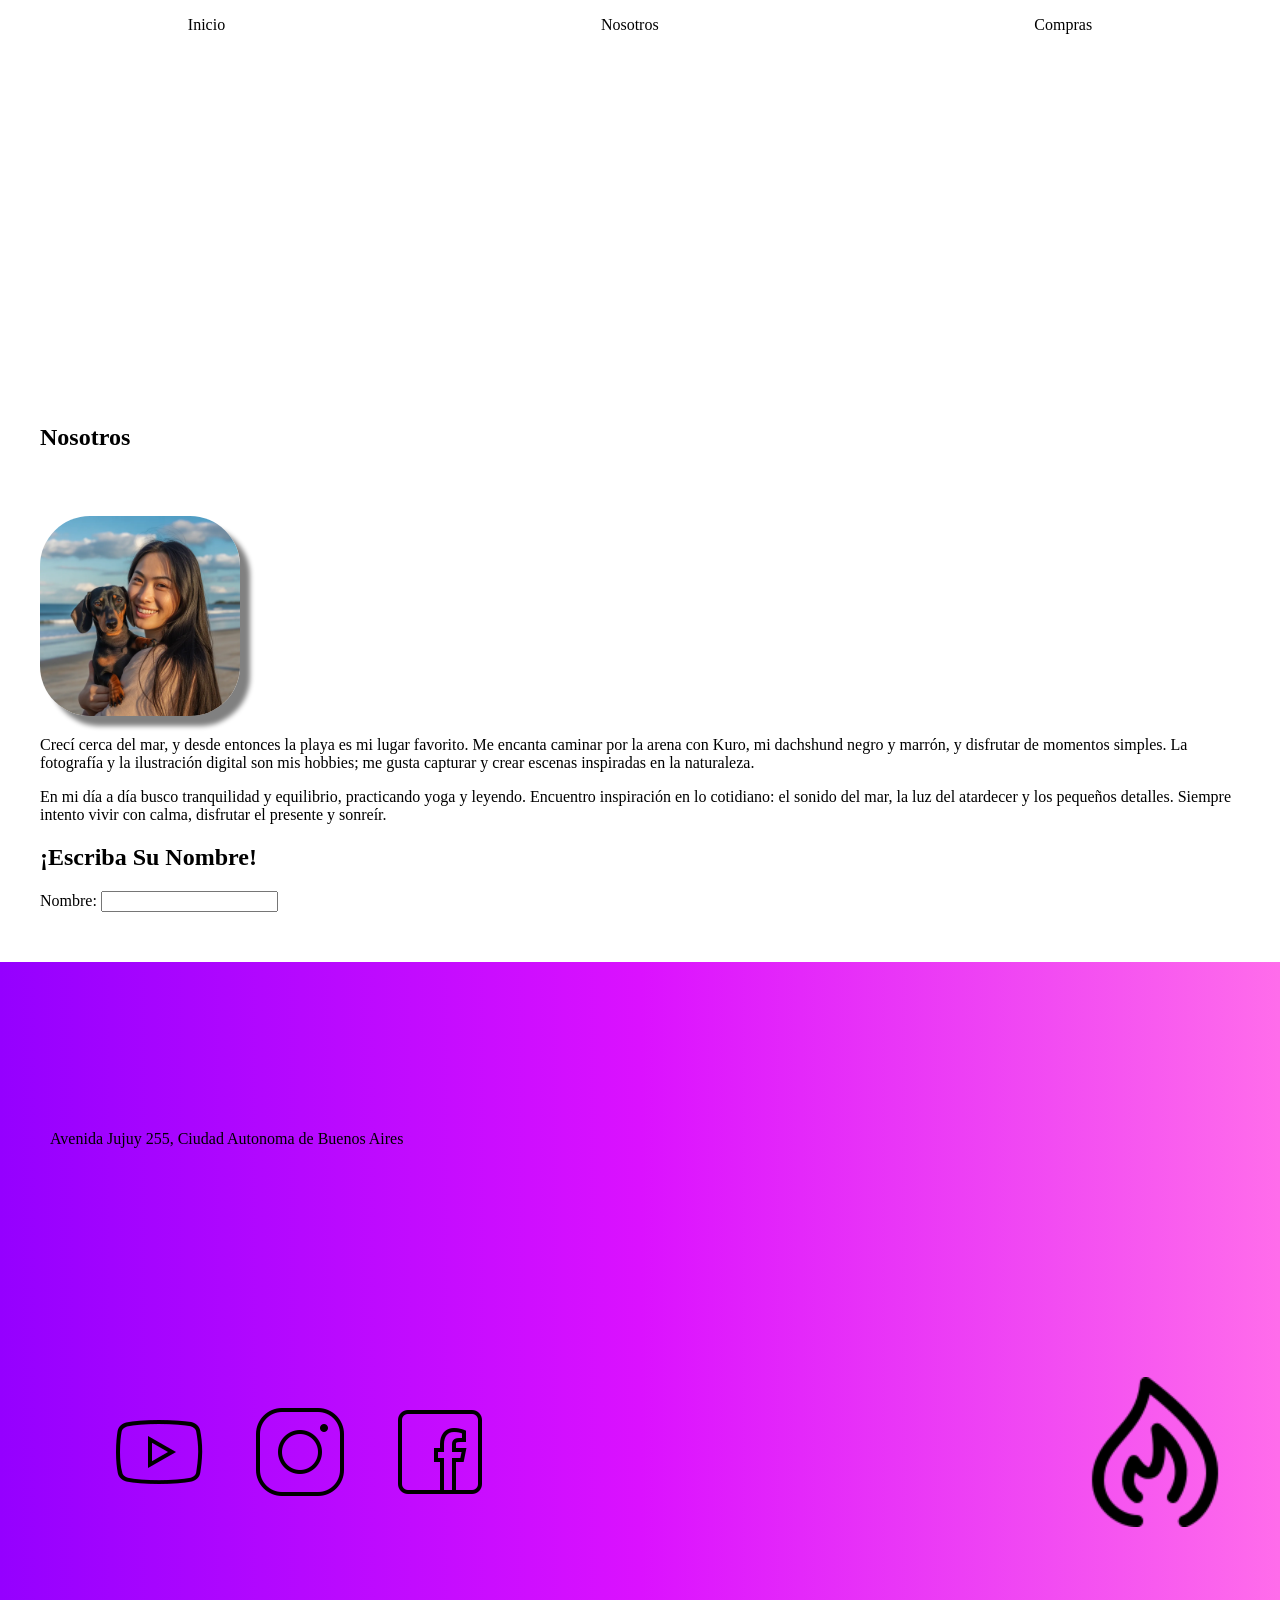
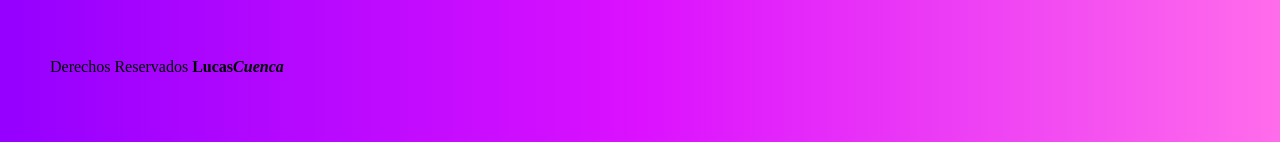
==== nosotros.html @ d4ad1300 "Mi primer commit: agrego proyecto inicial" ====
<!DOCTYPE html>
<html lang="es">
<head>
    <meta charset="UTF-8">
    <meta name="viewport" content="width=device-width, initial-scale=1.0">
    <title>Mi página</title>
    <!-- <style>
        @import url('https://fonts.googleapis.com/css2?family=Noto+Serif:ital,wght@0,100..900;1,100..900&family=Roboto:ital,wght@0,100..900;1,100..900&display=swap');

    h3{    
        font-family:"Roboto";
    }
    </style> -->
    <!--CSS EXTERNO-->
    <link rel="stylesheet" href="assets/css/style.css">


</head>
<body>
    <!--BARRA DE NAVEGACION-->
    <nav>
        <ul>
            <li>
                <a href="index.html">Inicio</a>
            </li>
            <li>
                <a href="nosotros.html">Nosotros</a>
            </li>
            <li>
                <a href="compras.html">Compras</a>
            </li>
        </ul>
    </nav>

    

    <!--ENCABEZADO-->
    <header>
        <video autoplay muted id="video_banner">
            <source src="assets/src/video_banner.mp4">
        </video>
    </header>

    <!--Parte principal-->
    <main id="main_nosotros">
        <!-- Primera Division -->
        <div>
            <section>
                <h2>Nosotros</h2>
        </section>

        <section>
            <aside>
                <img src="assets/src/-2PC5XjSQfq8wOUid2WywQ@2k.webp" alt="Una chica asiatica sosteniendo un perro">
            </aside>
            <div>
                <p>
                    Crecí cerca del mar, y desde entonces la playa es mi lugar favorito. Me encanta caminar por la arena con Kuro, mi dachshund negro y marrón, y disfrutar de momentos simples. La fotografía y la ilustración digital son mis hobbies; me gusta capturar y crear escenas inspiradas en la naturaleza.
                </p>
                <p>
                    En mi día a día busco tranquilidad y equilibrio, practicando yoga y leyendo. Encuentro inspiración en lo cotidiano: el sonido del mar, la luz del atardecer y los pequeños detalles. Siempre intento vivir con calma, disfrutar el presente y sonreír.
                </p>
            </div>
        </section>
        </div>
        <div>
            <section>
                <h2>¡Escriba Su Nombre!</h2>
            </section>
            <section>
                <form>
                    <label for="fnombre">Nombre:</label>
                    <input type="text" id="fnombre">
                </form>
            </section>
        </div>
    </main>
    <footer>
        <div class="div_footer">
            <section>
                <p>Avenida Jujuy 255, Ciudad Autonoma de Buenos Aires</p>
            </section>
            <section>
                <iframe src="https://www.google.com/maps/embed?pb=!1m18!1m12!1m3!1d3283.6552102026053!2d-58.40569140000003!3d-34.612879199999995!2m3!1f0!2f0!3f0!3m2!1i1024!2i768!4f13.1!3m3!1m2!1s0x95bccaefded002f1%3A0x85215c890280428e!2sAv.%20Jujuy%20255%2C%20C1083AAC%20Cdad.%20Aut%C3%B3noma%20de%20Buenos%20Aires!5e0!3m2!1ses!2sar!4v1774977040149!5m2!1ses!2sar" width="400" height="250" style="border:0;" allowfullscreen="" loading="lazy" referrerpolicy="no-referrer-when-downgrade"></iframe>
            </section>
        </div>
        <!-- redes y logo -->
        <div class="div_footer">
            <section>
                <ul id="section_redes">
                    <li>
                        <a href="https://www.youtube.com/" target="_blank">
                            <img class="youtube" src="assets/src/icons8-youtube-100.png" alt="">
                        </a>
                    </li>
                    <li>
                        <a href="www.instagram.com" target="_blank">
                            <img src="assets/src/icons8-instagram-100.png" alt="">
                        </a>
                    </li>
                    <li>
                        <a href="www.facebook.com" target="_blank">
                            <img src="assets/src/icons8-facebook-100.png" alt="">
                        </a>
                    </li>
                </ul>
            </section>
            <section>
                <img src="assets/src/icons8-fire-100.png" alt="" id="section_logo">
            </section>
        </div>
        <div class="div_footer">
            <section>
                <p id="derechos_reservados">Derechos Reservados <strong>Lucas<em>Cuenca</em></strong></p>
            </section>
        </div>




        <!-- <p style="color:rgb(0, 157, 255)">Derechos Reservados Lucas</p>!-->
    </footer>
</body>
</html>
---- assets/css/style.css ----
/*esto es un comentarion en CSS*/

/*modifico a todos los "li" de todos los "ul"*/
ul li{
    list-style-type: none;
}

li a{
    color: black;
    text-decoration: none;
}

li a:hover{
    text-decoration: underline;
    color:skyblue
}

nav ul{
    display: flex;
    justify-content: space-around;
    padding: 0; /*propiedad de la CAJA*/
}

main{
    display: flex;
    justify-content: space-around;
}

/*SELECTOR DE ID*/
#video_banner{
    width: 100%;
    height: 300px;
    object-fit: cover;
    object-position: center;
}

/* SELECTOR DE CLASE: utiliza un punto . antes del selector */
.titulo_seccion{
    color: rgb(0, 174, 255);
    text-align: center;
    font-family: "Comic Sans MS";
    font-size: 20pt;
    font-weight: 900;
}

.div_footer{
    display: flex;
    justify-content: space-between;
    padding: 50px;
    align-items: center;
}

main div section img{
    width: 200px;
    height: auto;
    border-radius: 50px; /*redondea esquina*/
    box-shadow: 10px 10px 5px gray; /*x, y, espesor*/
    margin-top: 45px;
}

main div section img:hover{
    cursor: pointer;
}

#section_redes{
    display: flex;
    justify-content: space-around;
    width: 50%;
}

#section_redes li{
    padding: 20px;
}

#section_logo{
    width: 150px;
}

/* ESTILOS MARTES 14/4 */

.youtube{
    width: 100px;
}

#derechos_reservados{
    text-align: center;
}

footer{
    /* background-color: blueviolet; */
    background: linear-gradient(90deg,rgb(149, 0, 255) 0%, rgb(219, 17, 255) 50%, rgb(255, 108, 235) 100%);
}

body{
    margin: 0;
}

#main_nosotros{
    display: inline-block;
    padding: 50px 40px;
}
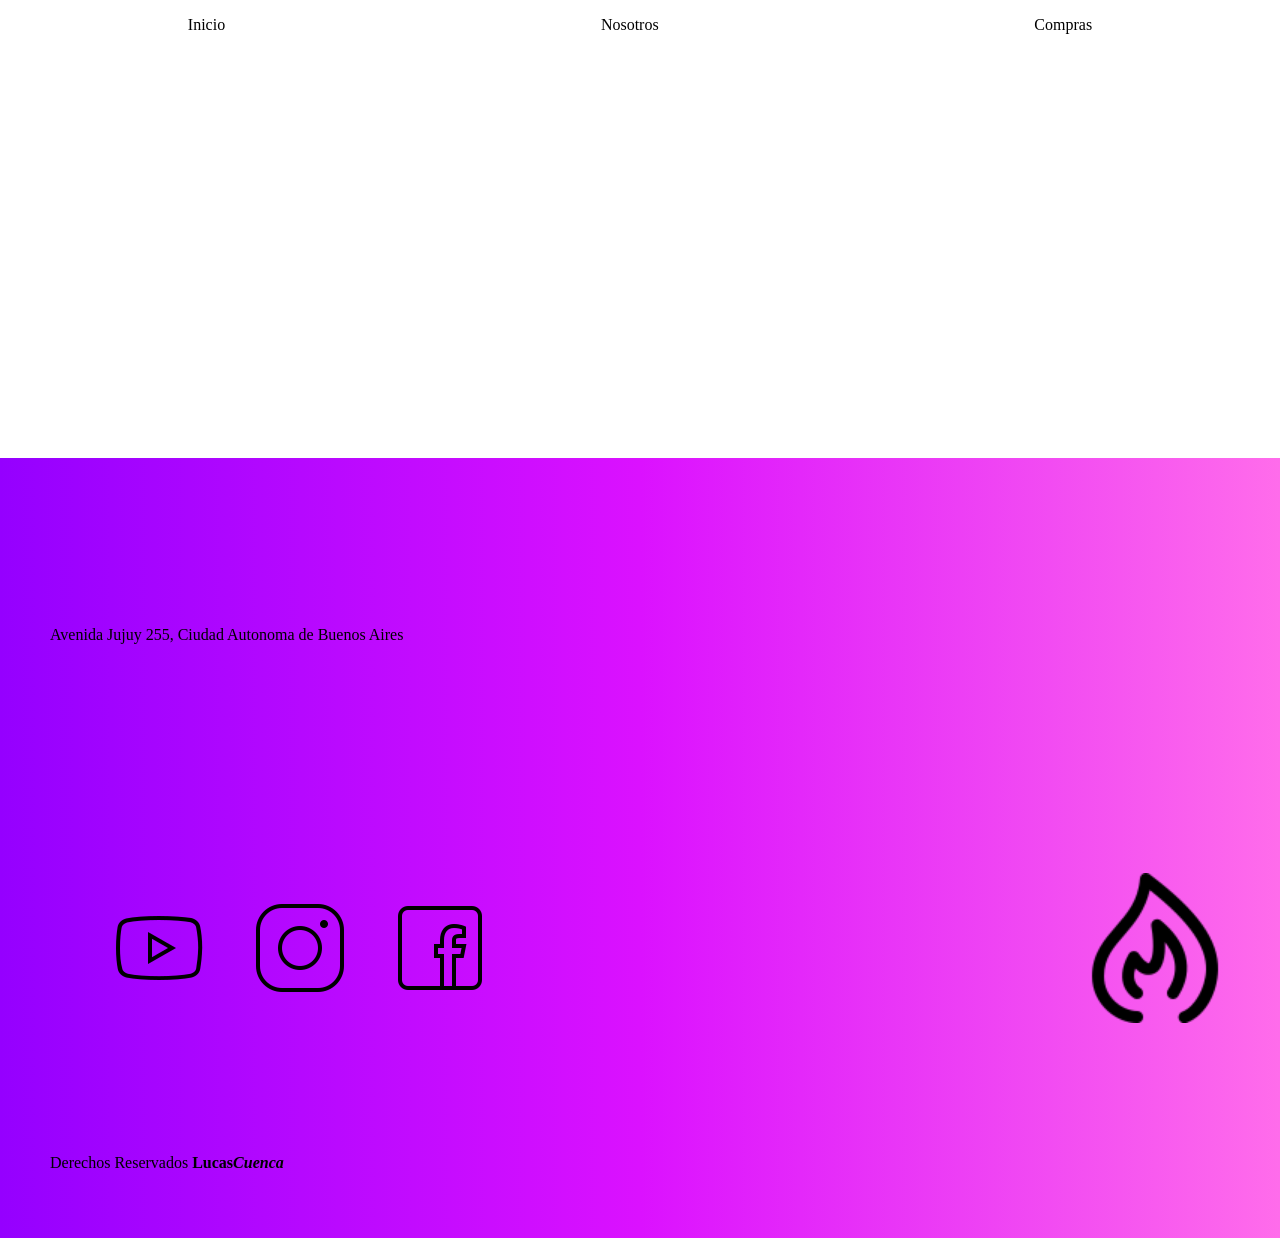
==== commit 23a5ad76: "archivo nosotros.html" ====
--- a/nosotros.html
+++ b/nosotros.html
@@ -43,37 +43,7 @@
 
     <!--Parte principal-->
     <main id="main_nosotros">
-        <!-- Primera Division -->
-        <div>
-            <section>
-                <h2>Nosotros</h2>
-        </section>
-
-        <section>
-            <aside>
-                <img src="assets/src/-2PC5XjSQfq8wOUid2WywQ@2k.webp" alt="Una chica asiatica sosteniendo un perro">
-            </aside>
-            <div>
-                <p>
-                    Crecí cerca del mar, y desde entonces la playa es mi lugar favorito. Me encanta caminar por la arena con Kuro, mi dachshund negro y marrón, y disfrutar de momentos simples. La fotografía y la ilustración digital son mis hobbies; me gusta capturar y crear escenas inspiradas en la naturaleza.
-                </p>
-                <p>
-                    En mi día a día busco tranquilidad y equilibrio, practicando yoga y leyendo. Encuentro inspiración en lo cotidiano: el sonido del mar, la luz del atardecer y los pequeños detalles. Siempre intento vivir con calma, disfrutar el presente y sonreír.
-                </p>
-            </div>
-        </section>
-        </div>
-        <div>
-            <section>
-                <h2>¡Escriba Su Nombre!</h2>
-            </section>
-            <section>
-                <form>
-                    <label for="fnombre">Nombre:</label>
-                    <input type="text" id="fnombre">
-                </form>
-            </section>
-        </div>
+    
     </main>
     <footer>
         <div class="div_footer">
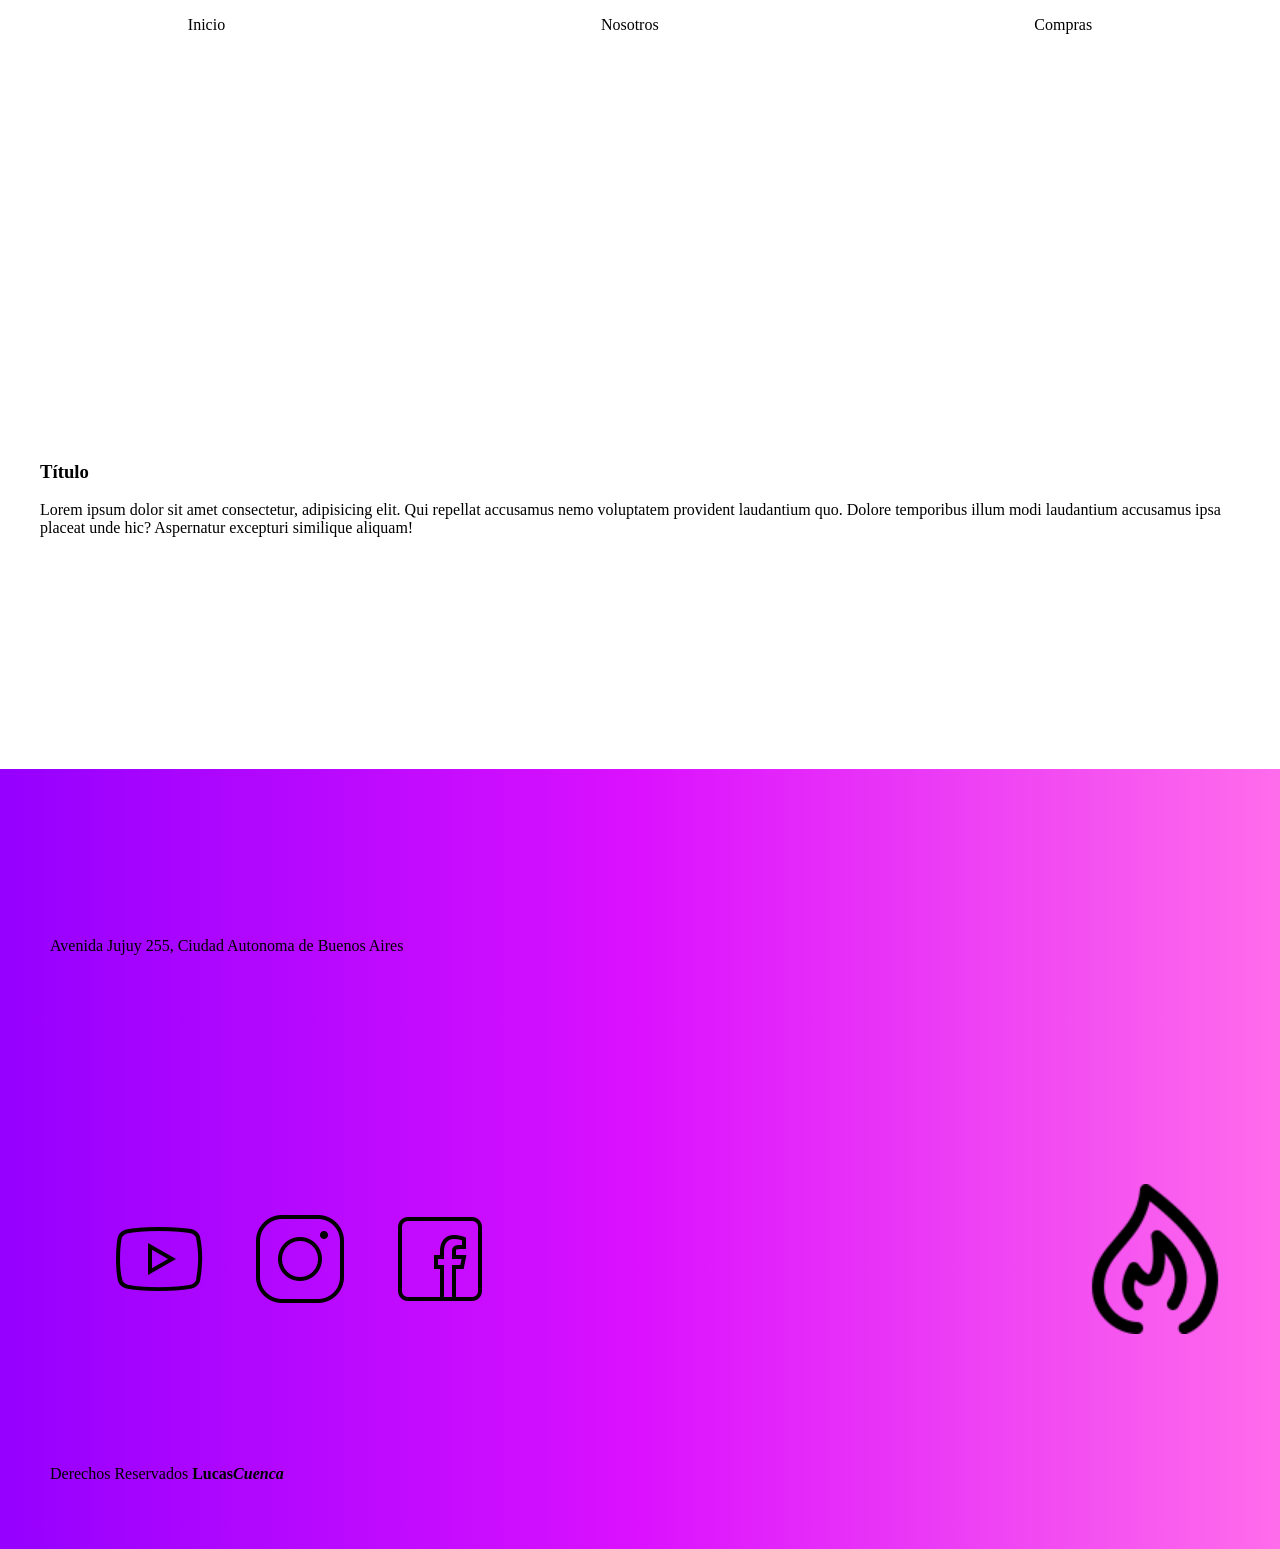
==== commit 7ac6557e: "añado nosotros.html editado" ====
--- a/nosotros.html
+++ b/nosotros.html
@@ -43,7 +43,53 @@
 
     <!--Parte principal-->
     <main id="main_nosotros">
-    
+        <div>
+            <h2></h2>
+        </div>
+        <div>
+            <img src="" alt="">
+            <img src="" alt="">
+            <img src="" alt="">
+            <img src="" alt="">
+            <img src="" alt="">
+        </div>
+        <div>
+            <section>
+                <h3>Título</h3>
+                <p>Lorem ipsum dolor sit amet consectetur, adipisicing elit. Qui repellat accusamus nemo voluptatem provident laudantium quo. Dolore temporibus illum modi laudantium accusamus ipsa placeat unde hic? Aspernatur excepturi similique aliquam!</p>
+                
+            </section>
+            <section>
+                <img src="" alt="">
+            </section>
+        </div>
+        <div>
+            <section>
+                <img src="" alt="">
+            </section>
+            <section>
+                <h3></h3>
+                <p></p>
+                
+            </section>
+        </div>
+        <div>
+            <section>
+                <h3></h3>
+                <p></p>
+                
+            </section>
+        </div>
+        <div>
+            <section>
+                <h3></h3>
+                <p></p>
+                
+            </section>
+            <section>
+                <img src="" alt="">
+            </section>
+        </div>
     </main>
     <footer>
         <div class="div_footer">
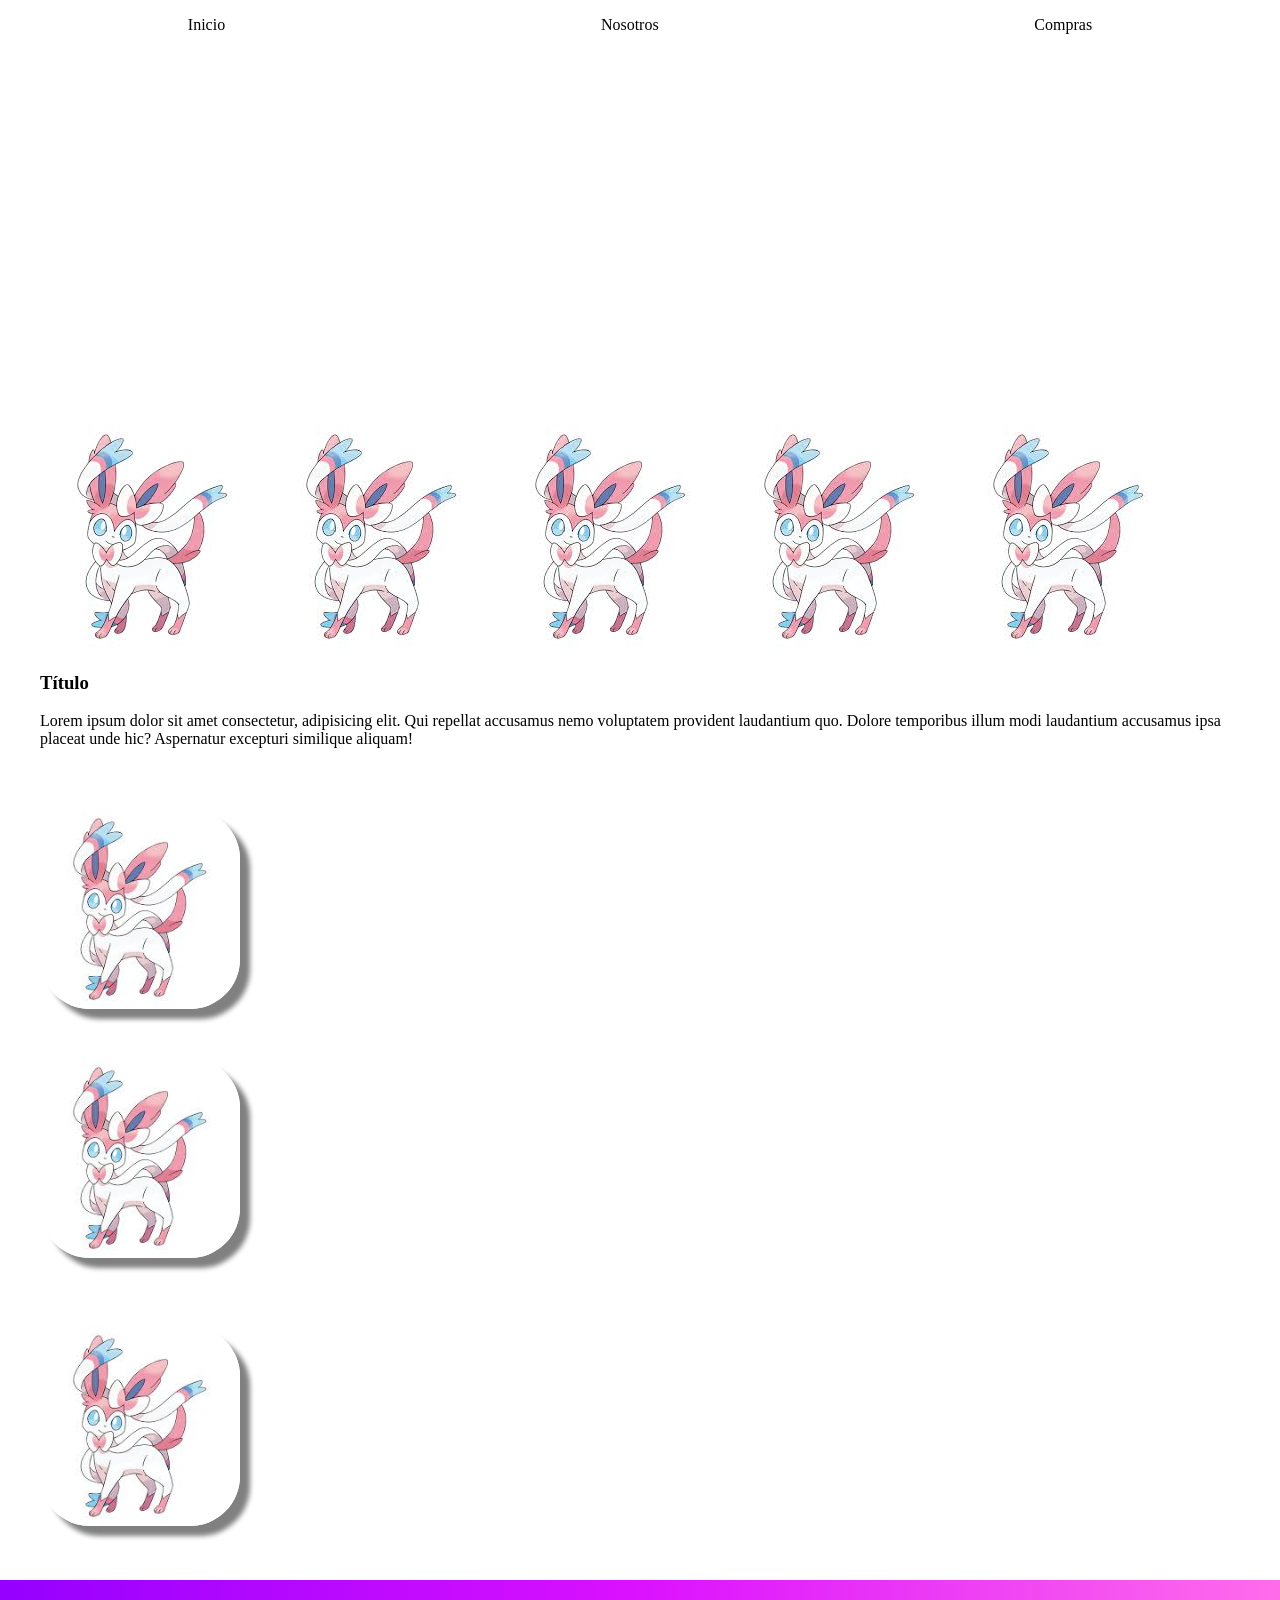
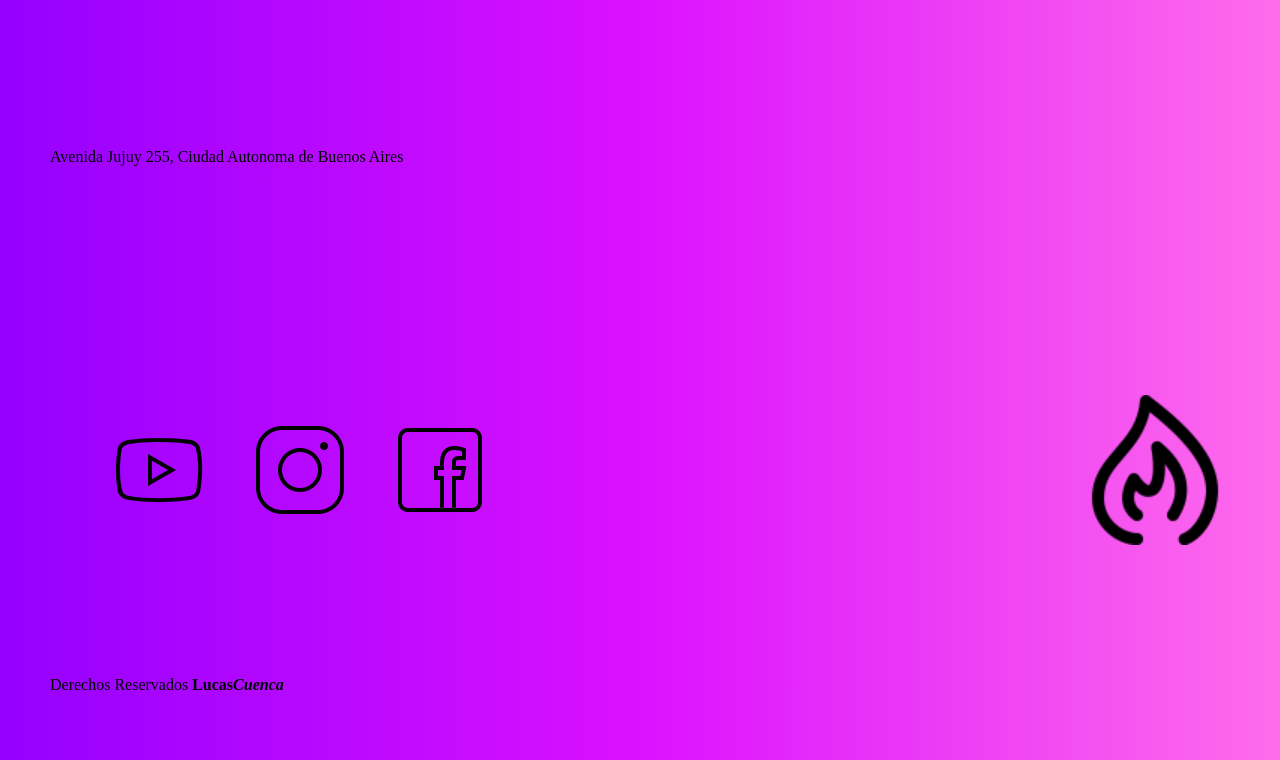
==== commit f60c7c7e: "añado otro nosotros.html" ====
--- a/nosotros.html
+++ b/nosotros.html
@@ -47,11 +47,11 @@
             <h2></h2>
         </div>
         <div>
-            <img src="" alt="">
-            <img src="" alt="">
-            <img src="" alt="">
-            <img src="" alt="">
-            <img src="" alt="">
+            <img src="assets/src/Sylveon.jpg" alt="Sylveon">
+            <img src="assets/src/Sylveon.jpg" alt="Sylveon">
+            <img src="assets/src/Sylveon.jpg" alt="Sylveon">
+            <img src="assets/src/Sylveon.jpg" alt="Sylveon">
+            <img src="assets/src/Sylveon.jpg" alt="Sylveon">
         </div>
         <div>
             <section>
@@ -60,12 +60,12 @@
                 
             </section>
             <section>
-                <img src="" alt="">
+                <img src="assets/src/Sylveon.jpg" alt="Sylveon">
             </section>
         </div>
         <div>
             <section>
-                <img src="" alt="">
+                <img src="assets/src/Sylveon.jpg" alt="Sylveon">
             </section>
             <section>
                 <h3></h3>
@@ -87,7 +87,7 @@
                 
             </section>
             <section>
-                <img src="" alt="">
+                <img src="assets/src/Sylveon.jpg" alt="Sylveon">
             </section>
         </div>
     </main>
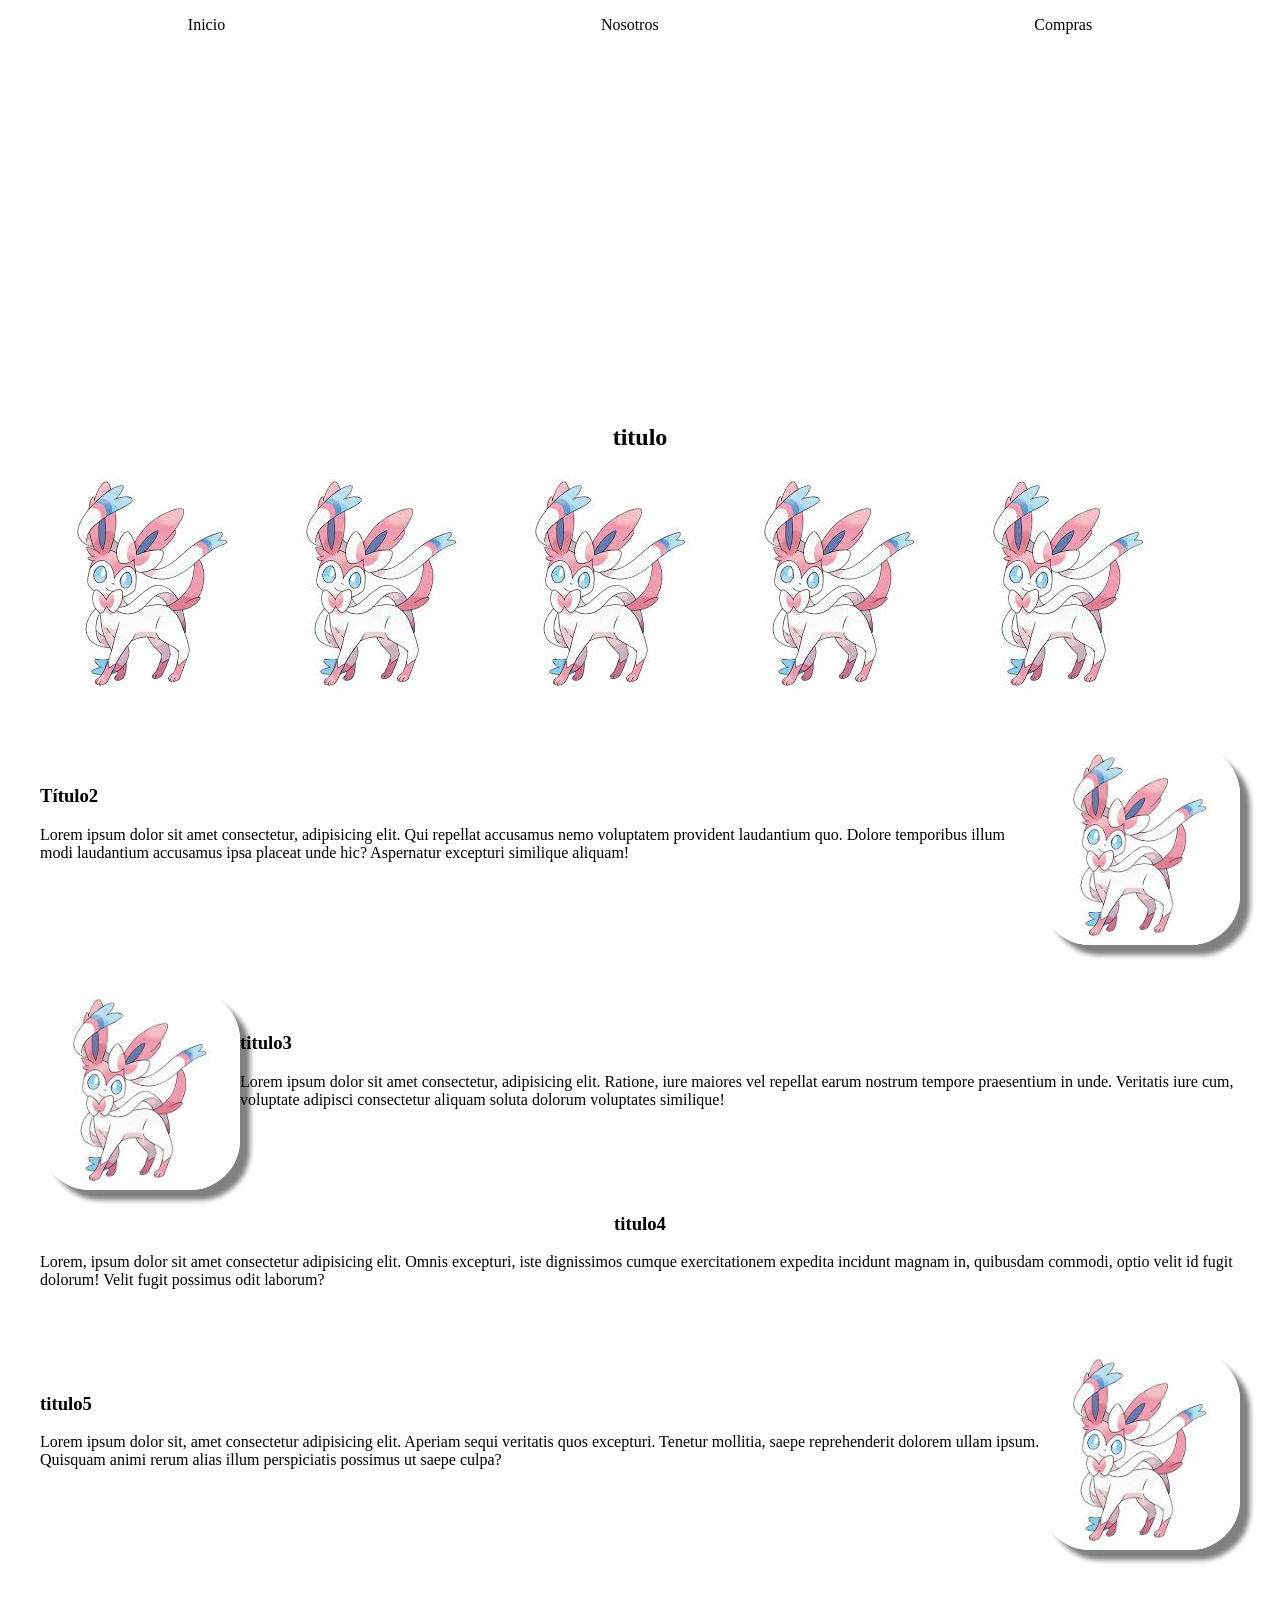
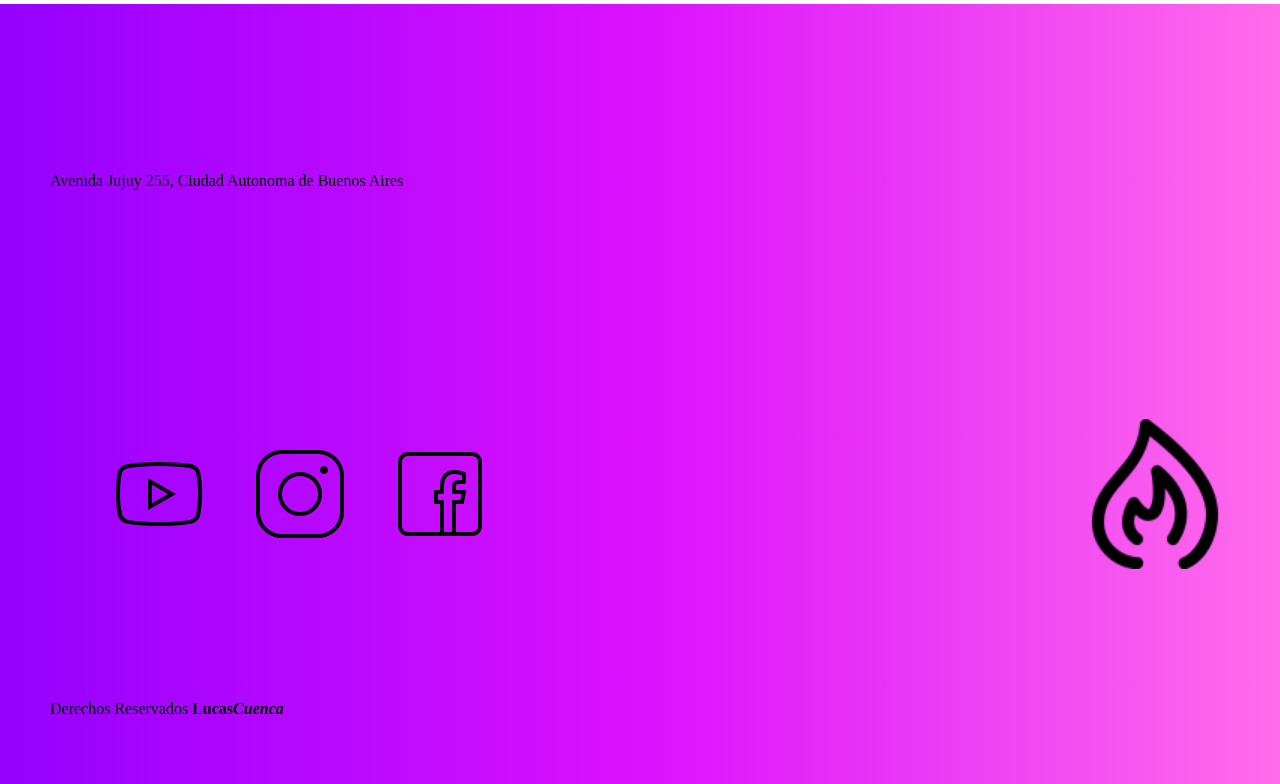
==== commit 132ab484: "añado otro nosotros.html" ====
--- a/nosotros.html
+++ b/nosotros.html
@@ -44,47 +44,45 @@
     <!--Parte principal-->
     <main id="main_nosotros">
         <div>
-            <h2></h2>
+            <h2>titulo</h2>
         </div>
         <div>
-            <img src="assets/src/Sylveon.jpg" alt="Sylveon">
-            <img src="assets/src/Sylveon.jpg" alt="Sylveon">
-            <img src="assets/src/Sylveon.jpg" alt="Sylveon">
-            <img src="assets/src/Sylveon.jpg" alt="Sylveon">
-            <img src="assets/src/Sylveon.jpg" alt="Sylveon">
+            <img src="assets/src/Sylveon.jpg" alt="Sylveon" class="Imagen_Seccion">
+            <img src="assets/src/Sylveon.jpg" alt="Sylveon" class="Imagen_Seccion">
+            <img src="assets/src/Sylveon.jpg" alt="Sylveon" class="Imagen_Seccion">
+            <img src="assets/src/Sylveon.jpg" alt="Sylveon" class="Imagen_Seccion">
+            <img src="assets/src/Sylveon.jpg" alt="Sylveon" class="Imagen_Seccion">
         </div>
-        <div>
+        <div class="sylveon_poke">
             <section>
-                <h3>Título</h3>
+                <h3>Título2</h3>
                 <p>Lorem ipsum dolor sit amet consectetur, adipisicing elit. Qui repellat accusamus nemo voluptatem provident laudantium quo. Dolore temporibus illum modi laudantium accusamus ipsa placeat unde hic? Aspernatur excepturi similique aliquam!</p>
                 
             </section>
-            <section>
+            <section class="sylveon_poke">
                 <img src="assets/src/Sylveon.jpg" alt="Sylveon">
             </section>
         </div>
-        <div>
+        <div class="sylveon_poke">
             <section>
                 <img src="assets/src/Sylveon.jpg" alt="Sylveon">
             </section>
             <section>
-                <h3></h3>
-                <p></p>
+                <h3>titulo3</h3>
+                <p>Lorem ipsum dolor sit amet consectetur, adipisicing elit. Ratione, iure maiores vel repellat earum nostrum tempore praesentium in unde. Veritatis iure cum, voluptate adipisci consectetur aliquam soluta dolorum voluptates similique!</p>
                 
             </section>
         </div>
         <div>
             <section>
-                <h3></h3>
-                <p></p>
-                
+                <h3 id="titulo_4">titulo4</h3>
+                <p>Lorem, ipsum dolor sit amet consectetur adipisicing elit. Omnis excepturi, iste dignissimos cumque exercitationem expedita incidunt magnam in, quibusdam commodi, optio velit id fugit dolorum! Velit fugit possimus odit laborum?</p>
             </section>
         </div>
-        <div>
+        <div class="sylveon_poke">
             <section>
-                <h3></h3>
-                <p></p>
-                
+                <h3>titulo5</h3>
+                <p>Lorem ipsum dolor sit, amet consectetur adipisicing elit. Aperiam sequi veritatis quos excepturi. Tenetur mollitia, saepe reprehenderit dolorem ullam ipsum. Quisquam animi rerum alias illum perspiciatis possimus ut saepe culpa?</p>
             </section>
             <section>
                 <img src="assets/src/Sylveon.jpg" alt="Sylveon">
--- a/assets/css/style.css
+++ b/assets/css/style.css
@@ -98,4 +98,22 @@
 #main_nosotros{
     display: inline-block;
     padding: 50px 40px;
+}
+h2{
+    text-align: center;
+}
+
+.imagen_seccion{
+    display: flex;
+    justify-content: center;
+}
+
+.sylveon_poke{
+    display: flex;
+    justify-content: space-between;
+    align-items: center;
+}
+
+#titulo_4{
+    text-align: center;
 }
